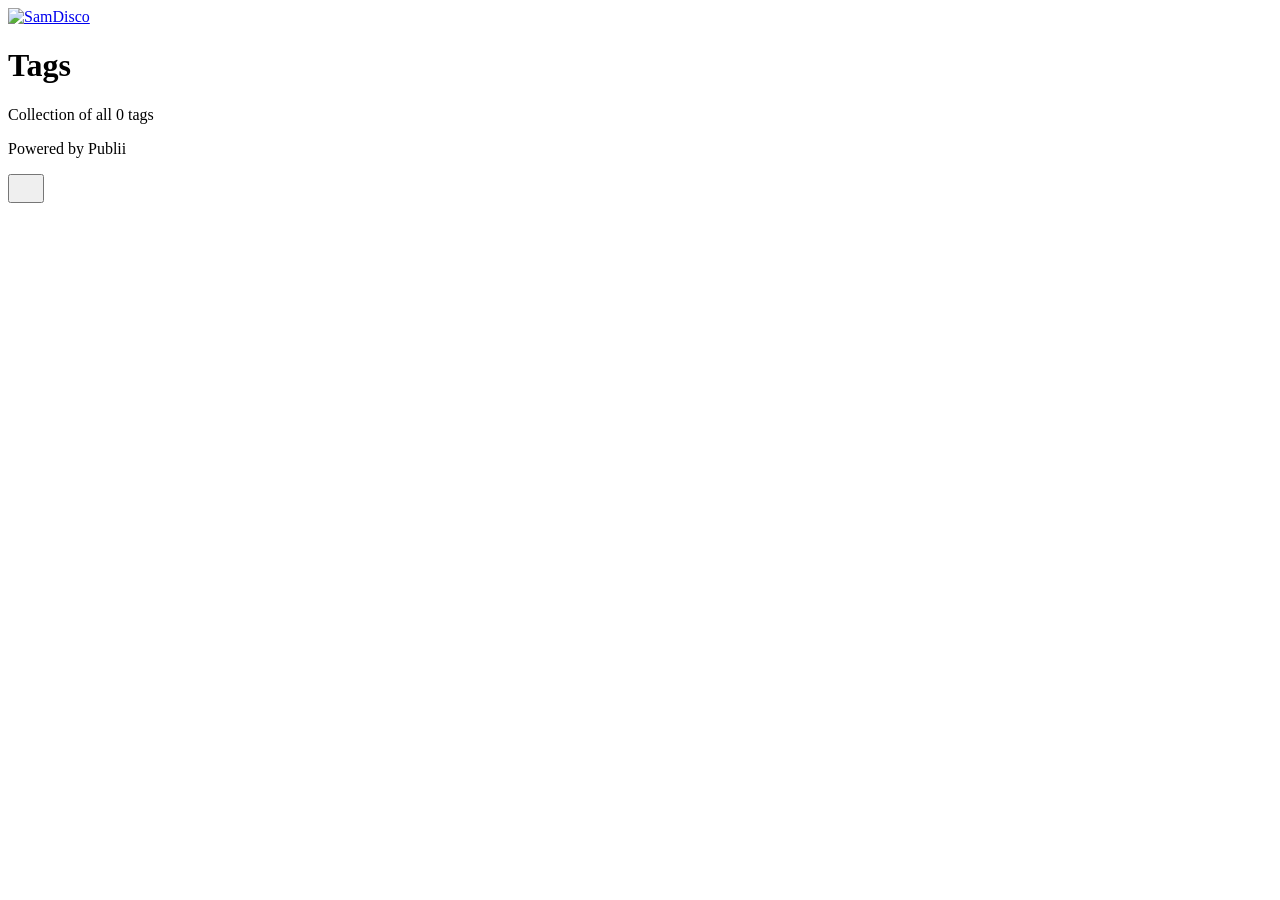
==== tags/index.html @ 28a570b8 "Updated from Publii" ====
<!DOCTYPE html><html lang="en-gb"><head><meta charset="utf-8"><meta http-equiv="X-UA-Compatible" content="IE=edge"><meta name="viewport" content="width=device-width,initial-scale=1"><title>All tags - SamDisco</title><meta name="robots" content="noindex, follow"><meta name="generator" content="Publii Open-Source CMS for Static Site"><link rel="alternate" type="application/atom+xml" href="https://samdisco.com/feed.xml" title="SamDisco - RSS"><link rel="alternate" type="application/json" href="https://samdisco.com/feed.json" title="SamDisco - JSON"><meta property="og:title" content="SamDisco"><meta property="og:image" content="https://samdisco.com/media/website/Sam-Disco-2.png"><meta property="og:image:width" content="2000"><meta property="og:image:height" content="2000"><meta property="og:site_name" content="SamDisco"><meta property="og:description" content=""><meta property="og:url" content="https://samdisco.com/tags/"><meta property="og:type" content="website"><link rel="preload" href="https://samdisco.com/assets/dynamic/fonts/nunito/nunito.woff2" as="font" type="font/woff2" crossorigin><link rel="preload" href="https://samdisco.com/assets/dynamic/fonts/nunito/nunito-italic.woff2" as="font" type="font/woff2" crossorigin><link rel="stylesheet" href="https://samdisco.com/assets/css/style.css?v&#x3D;a2e61ca792061f25178010ecb160eda7"><script type="application/ld+json">{"@context":"http://schema.org","@type":"Organization","name":"SamDisco","logo":"https://samdisco.com/media/website/Sam-Disco-2.png","url":"https://samdisco.com/"}</script><noscript><style>img[loading] {
                    opacity: 1;
                }</style></noscript></head><body class="tags-template"><header class="top js-header"><a class="logo" href="https://samdisco.com/"><img src="https://samdisco.com/media/website/Sam-Disco-2.png" alt="SamDisco" width="2000" height="2000"></a></header><main class="page page--tags"><div class="hero hero--noimage"><header class="hero__content"><div class="wrapper"><h1>Tags</h1><p class="page__desc">Collection of all 0 tags</p></div></header></div><div class="wrapper"><ul class="feed feed--grid"></ul></div></main><footer class="footer"><div class="wrapper"><div class="footer__copyright"><p>Powered by Publii</p></div><button id="backToTop" class="footer__bttop" aria-label="Back to top" title="Back to top"><svg width="20" height="20"><use xlink:href="https://samdisco.com/assets/svg/svg-map.svg#toparrow"/></svg></button></div></footer><script defer="defer" src="https://samdisco.com/assets/js/scripts.min.js?v&#x3D;dafec4f87fead6718cb125f0b0fc8441"></script><script>window.publiiThemeMenuConfig={mobileMenuMode:'sidebar',animationSpeed:300,submenuWidth: 'auto',doubleClickTime:500,mobileMenuExpandableSubmenus:true,relatedContainerForOverlayMenuSelector:'.top'};</script><script>var images = document.querySelectorAll('img[loading]');
        for (var i = 0; i < images.length; i++) {
            if (images[i].complete) {
                images[i].classList.add('is-loaded');
            } else {
                images[i].addEventListener('load', function () {
                    this.classList.add('is-loaded');
                }, false);
            }
        }</script></body></html>
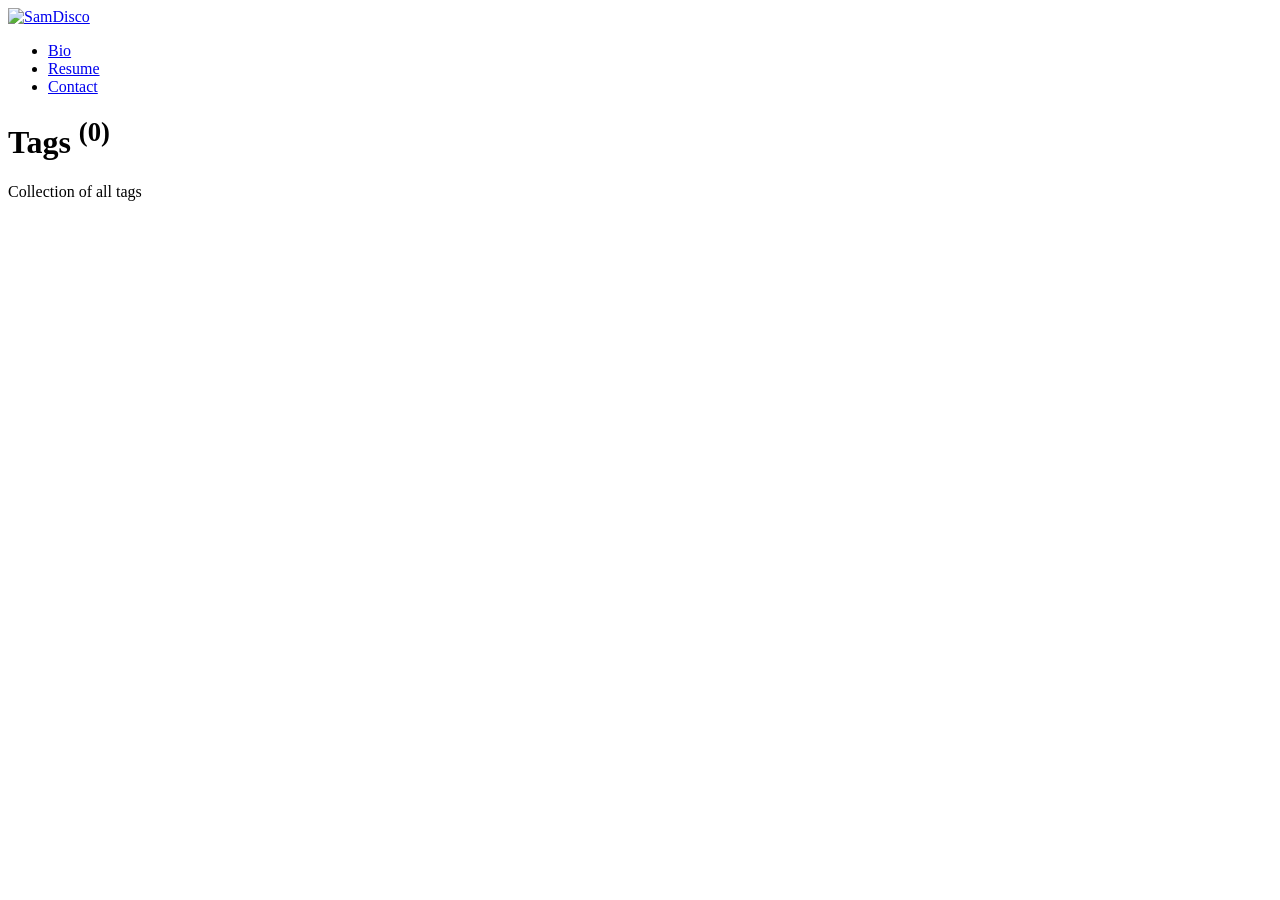
==== commit eec7d661: "Updated from Publii" ====
--- a/tags/index.html
+++ b/tags/index.html
@@ -1,12 +1,5 @@
-<!DOCTYPE html><html lang="en-gb"><head><meta charset="utf-8"><meta http-equiv="X-UA-Compatible" content="IE=edge"><meta name="viewport" content="width=device-width,initial-scale=1"><title>All tags - SamDisco</title><meta name="robots" content="noindex, follow"><meta name="generator" content="Publii Open-Source CMS for Static Site"><link rel="alternate" type="application/atom+xml" href="https://samdisco.com/feed.xml" title="SamDisco - RSS"><link rel="alternate" type="application/json" href="https://samdisco.com/feed.json" title="SamDisco - JSON"><meta property="og:title" content="SamDisco"><meta property="og:image" content="https://samdisco.com/media/website/Sam-Disco-2.png"><meta property="og:image:width" content="2000"><meta property="og:image:height" content="2000"><meta property="og:site_name" content="SamDisco"><meta property="og:description" content=""><meta property="og:url" content="https://samdisco.com/tags/"><meta property="og:type" content="website"><link rel="preload" href="https://samdisco.com/assets/dynamic/fonts/nunito/nunito.woff2" as="font" type="font/woff2" crossorigin><link rel="preload" href="https://samdisco.com/assets/dynamic/fonts/nunito/nunito-italic.woff2" as="font" type="font/woff2" crossorigin><link rel="stylesheet" href="https://samdisco.com/assets/css/style.css?v&#x3D;a2e61ca792061f25178010ecb160eda7"><script type="application/ld+json">{"@context":"http://schema.org","@type":"Organization","name":"SamDisco","logo":"https://samdisco.com/media/website/Sam-Disco-2.png","url":"https://samdisco.com/"}</script><noscript><style>img[loading] {
-                    opacity: 1;
-                }</style></noscript></head><body class="tags-template"><header class="top js-header"><a class="logo" href="https://samdisco.com/"><img src="https://samdisco.com/media/website/Sam-Disco-2.png" alt="SamDisco" width="2000" height="2000"></a></header><main class="page page--tags"><div class="hero hero--noimage"><header class="hero__content"><div class="wrapper"><h1>Tags</h1><p class="page__desc">Collection of all 0 tags</p></div></header></div><div class="wrapper"><ul class="feed feed--grid"></ul></div></main><footer class="footer"><div class="wrapper"><div class="footer__copyright"><p>Powered by Publii</p></div><button id="backToTop" class="footer__bttop" aria-label="Back to top" title="Back to top"><svg width="20" height="20"><use xlink:href="https://samdisco.com/assets/svg/svg-map.svg#toparrow"/></svg></button></div></footer><script defer="defer" src="https://samdisco.com/assets/js/scripts.min.js?v&#x3D;dafec4f87fead6718cb125f0b0fc8441"></script><script>window.publiiThemeMenuConfig={mobileMenuMode:'sidebar',animationSpeed:300,submenuWidth: 'auto',doubleClickTime:500,mobileMenuExpandableSubmenus:true,relatedContainerForOverlayMenuSelector:'.top'};</script><script>var images = document.querySelectorAll('img[loading]');
-        for (var i = 0; i < images.length; i++) {
-            if (images[i].complete) {
-                images[i].classList.add('is-loaded');
-            } else {
-                images[i].addEventListener('load', function () {
-                    this.classList.add('is-loaded');
-                }, false);
-            }
-        }</script></body></html>+<!DOCTYPE html><html lang="en-us"><head><meta charset="utf-8"><meta http-equiv="X-UA-Compatible" content="IE=edge"><meta name="viewport" content="width=device-width,initial-scale=1,user-scalable=no"><title>All tags - SamDisco</title><meta name="robots" content="noindex, follow"><meta name="generator" content="Publii Open-Source CMS for Static Site"><link rel="alternate" type="application/atom+xml" href="https://samdisco.com/feed.xml" title="SamDisco - RSS"><link rel="alternate" type="application/json" href="https://samdisco.com/feed.json" title="SamDisco - JSON"><meta property="og:title" content="SamDisco"><meta property="og:image" content="https://samdisco.com/media/website/Untitled.png"><meta property="og:image:width" content="512"><meta property="og:image:height" content="512"><meta property="og:site_name" content="SamDisco"><meta property="og:description" content=""><meta property="og:url" content="https://samdisco.com/tags/"><meta property="og:type" content="website"><link rel="preload" href="https://samdisco.com/assets/dynamic/fonts/susemono/susemono.woff2" as="font" type="font/woff2" crossorigin><link rel="preload" href="https://samdisco.com/assets/dynamic/fonts/susemono/susemono-italic.woff2" as="font" type="font/woff2" crossorigin><link rel="preload" href="https://samdisco.com/assets/dynamic/fonts/bitcount/bitcount.woff2" as="font" type="font/woff2" crossorigin><link rel="stylesheet" href="https://samdisco.com/assets/css/fontawesome-all.min.css?v&#x3D;85514f933f9e0b82460af63f1a403fa5"><link rel="stylesheet" href="https://samdisco.com/assets/css/style.css?v&#x3D;749105cc4754671b45592ff9f9ace149"><noscript><link rel="stylesheet" href="https://samdisco.com/assets/css/noscript.css?v&#x3D;efa867a99f5064d6729e4dc2008ad50b"></noscript><script type="application/ld+json">{"@context":"http://schema.org","@type":"Organization","name":"SamDisco","logo":"https://samdisco.com/media/website/Untitled.png","url":"https://samdisco.com/"}</script><style>#wrapper > .bg {
+               background-image: url(https://samdisco.com/assets/images/overlay.png), linear-gradient(0deg, rgba(0, 0, 0, 0.1), rgba(0, 0, 0, 0.1)), url(https://samdisco.com/media/website/piqsels.com-id-ovfwf.jpg);
+           }</style><noscript><style>img[loading] {
+                    opacity: 1;
+                }</style></noscript></head><body class="is-preload tags-template"><div id="wrapper"><header id="header"><a class="logo logo-image" href="https://samdisco.com/"><img src="https://samdisco.com/media/website/Untitled.png" alt="SamDisco" width="512" height="512"></a></header><nav id="nav"><ul class="links"><li><a href="https://samdisco.com/bio.html" target="_self">Bio</a></li><li><a href="https://samdisco.com/resume.html" target="_self">Resume</a></li><li><a href="https://samdisco.com/contact.html" target="_self">Contact</a></li></ul></nav><main id="main"><header class="page-header"><h1>Tags <sup>(0)</sup></h1><p>Collection of all tags</p></header><section class="posts"></section></main><footer id="copyright"><p>‎ </p></footer></div><script src="https://samdisco.com/assets/js/jquery.min.js?v&#x3D;c9771cc3e90e18f5336eedbd0fffb2cf"></script><script src="https://samdisco.com/assets/js/jquery.scrollex.min.js?v&#x3D;f89065e3d988006af9791b44561d7c90"></script><script src="https://samdisco.com/assets/js/jquery.scrolly.min.js?v&#x3D;1ed5a78bde1476875a40f6b9ff44fc14"></script><script src="https://samdisco.com/assets/js/browser.min.js?v&#x3D;c07298dd19048a8a69ad97e754dfe8d0"></script><script src="https://samdisco.com/assets/js/breakpoints.min.js?v&#x3D;81a479eb099e3b187613943b085923b8"></script><script src="https://samdisco.com/assets/js/util.min.js?v&#x3D;4201a626f8c9b614a663b3a1d7d82615"></script><script src="https://samdisco.com/assets/js/main.min.js?v&#x3D;56233c354bd814758be8bff42f7e13a5"></script><script>/*<![CDATA[*/var images=document.querySelectorAll("img[loading]");for(var i=0;i<images.length;i++){if(images[i].complete){images[i].classList.add("is-loaded")}else{images[i].addEventListener("load",function(){this.classList.add("is-loaded")},false)}};/*]]>*/</script></body></html>
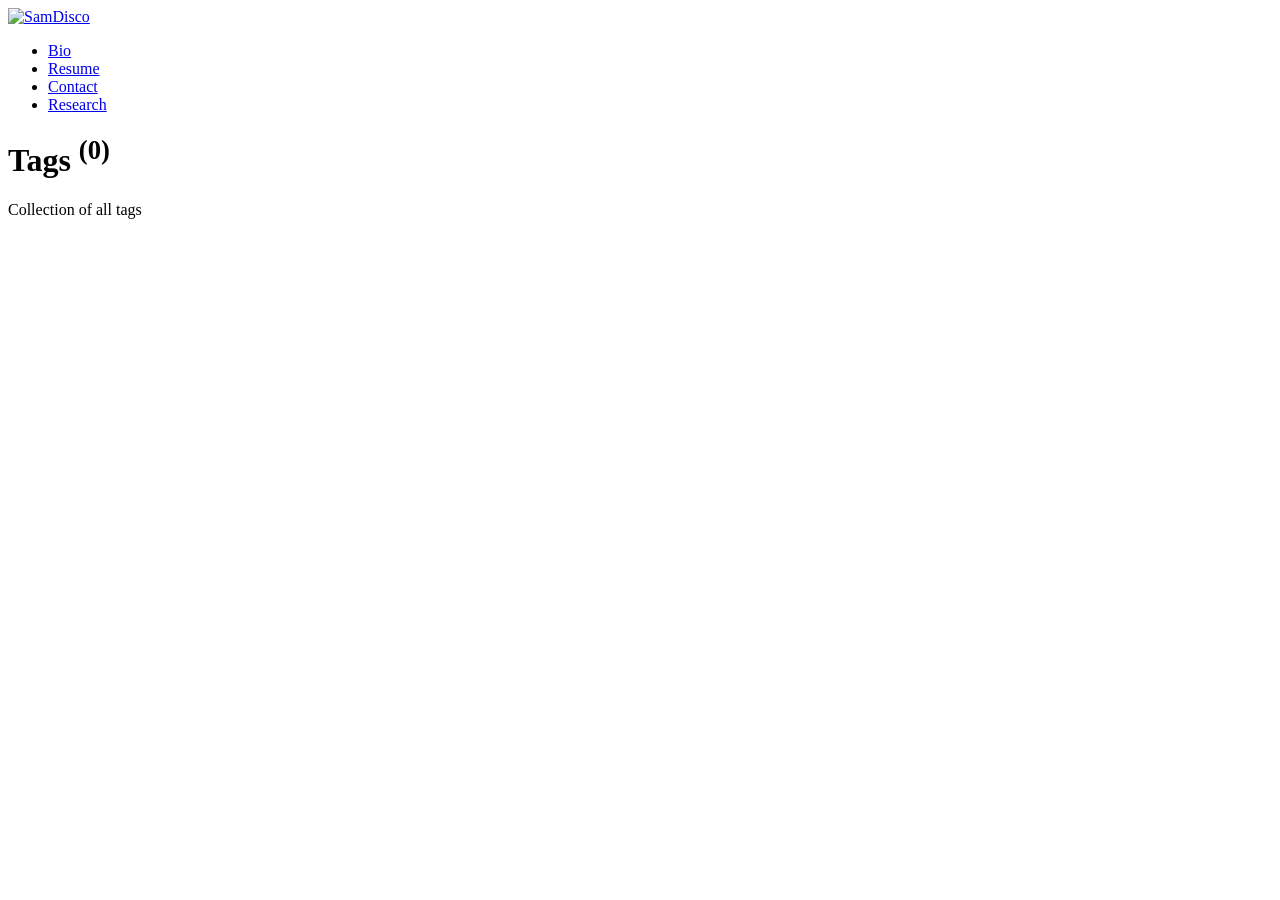
==== commit 74410687: "Updated from Publii" ====
--- a/tags/index.html
+++ b/tags/index.html
@@ -1,5 +1,5 @@
-<!DOCTYPE html><html lang="en-us"><head><meta charset="utf-8"><meta http-equiv="X-UA-Compatible" content="IE=edge"><meta name="viewport" content="width=device-width,initial-scale=1,user-scalable=no"><title>All tags - SamDisco</title><meta name="robots" content="noindex, follow"><meta name="generator" content="Publii Open-Source CMS for Static Site"><link rel="alternate" type="application/atom+xml" href="https://samdisco.com/feed.xml" title="SamDisco - RSS"><link rel="alternate" type="application/json" href="https://samdisco.com/feed.json" title="SamDisco - JSON"><meta property="og:title" content="SamDisco"><meta property="og:image" content="https://samdisco.com/media/website/Untitled.png"><meta property="og:image:width" content="512"><meta property="og:image:height" content="512"><meta property="og:site_name" content="SamDisco"><meta property="og:description" content=""><meta property="og:url" content="https://samdisco.com/tags/"><meta property="og:type" content="website"><link rel="preload" href="https://samdisco.com/assets/dynamic/fonts/susemono/susemono.woff2" as="font" type="font/woff2" crossorigin><link rel="preload" href="https://samdisco.com/assets/dynamic/fonts/susemono/susemono-italic.woff2" as="font" type="font/woff2" crossorigin><link rel="preload" href="https://samdisco.com/assets/dynamic/fonts/bitcount/bitcount.woff2" as="font" type="font/woff2" crossorigin><link rel="stylesheet" href="https://samdisco.com/assets/css/fontawesome-all.min.css?v&#x3D;85514f933f9e0b82460af63f1a403fa5"><link rel="stylesheet" href="https://samdisco.com/assets/css/style.css?v&#x3D;749105cc4754671b45592ff9f9ace149"><noscript><link rel="stylesheet" href="https://samdisco.com/assets/css/noscript.css?v&#x3D;efa867a99f5064d6729e4dc2008ad50b"></noscript><script type="application/ld+json">{"@context":"http://schema.org","@type":"Organization","name":"SamDisco","logo":"https://samdisco.com/media/website/Untitled.png","url":"https://samdisco.com/"}</script><style>#wrapper > .bg {
+<!DOCTYPE html><html lang="en-us"><head><meta charset="utf-8"><meta http-equiv="X-UA-Compatible" content="IE=edge"><meta name="viewport" content="width=device-width,initial-scale=1,user-scalable=no"><title>All tags - SamDisco</title><meta name="robots" content="noindex, follow"><meta name="generator" content="Publii Open-Source CMS for Static Site"><link rel="alternate" type="application/atom+xml" href="https://samdisco.com/feed.xml" title="SamDisco - RSS"><link rel="alternate" type="application/json" href="https://samdisco.com/feed.json" title="SamDisco - JSON"><meta property="og:title" content="SamDisco"><meta property="og:image" content="https://samdisco.com/media/website/Disco-3.png"><meta property="og:image:width" content="512"><meta property="og:image:height" content="512"><meta property="og:site_name" content="SamDisco"><meta property="og:description" content=""><meta property="og:url" content="https://samdisco.com/tags/"><meta property="og:type" content="website"><link rel="preload" href="https://samdisco.com/assets/dynamic/fonts/susemono/susemono.woff2" as="font" type="font/woff2" crossorigin><link rel="preload" href="https://samdisco.com/assets/dynamic/fonts/susemono/susemono-italic.woff2" as="font" type="font/woff2" crossorigin><link rel="preload" href="https://samdisco.com/assets/dynamic/fonts/bitcount/bitcount.woff2" as="font" type="font/woff2" crossorigin><link rel="stylesheet" href="https://samdisco.com/assets/css/fontawesome-all.min.css?v&#x3D;85514f933f9e0b82460af63f1a403fa5"><link rel="stylesheet" href="https://samdisco.com/assets/css/style.css?v&#x3D;749105cc4754671b45592ff9f9ace149"><noscript><link rel="stylesheet" href="https://samdisco.com/assets/css/noscript.css?v&#x3D;efa867a99f5064d6729e4dc2008ad50b"></noscript><script type="application/ld+json">{"@context":"http://schema.org","@type":"Organization","name":"SamDisco","logo":"https://samdisco.com/media/website/Disco-3.png","url":"https://samdisco.com/"}</script><style>#wrapper > .bg {
                background-image: url(https://samdisco.com/assets/images/overlay.png), linear-gradient(0deg, rgba(0, 0, 0, 0.1), rgba(0, 0, 0, 0.1)), url(https://samdisco.com/media/website/piqsels.com-id-ovfwf.jpg);
            }</style><noscript><style>img[loading] {
                     opacity: 1;
-                }</style></noscript></head><body class="is-preload tags-template"><div id="wrapper"><header id="header"><a class="logo logo-image" href="https://samdisco.com/"><img src="https://samdisco.com/media/website/Untitled.png" alt="SamDisco" width="512" height="512"></a></header><nav id="nav"><ul class="links"><li><a href="https://samdisco.com/bio.html" target="_self">Bio</a></li><li><a href="https://samdisco.com/resume.html" target="_self">Resume</a></li><li><a href="https://samdisco.com/contact.html" target="_self">Contact</a></li></ul></nav><main id="main"><header class="page-header"><h1>Tags <sup>(0)</sup></h1><p>Collection of all tags</p></header><section class="posts"></section></main><footer id="copyright"><p>‎ </p></footer></div><script src="https://samdisco.com/assets/js/jquery.min.js?v&#x3D;c9771cc3e90e18f5336eedbd0fffb2cf"></script><script src="https://samdisco.com/assets/js/jquery.scrollex.min.js?v&#x3D;f89065e3d988006af9791b44561d7c90"></script><script src="https://samdisco.com/assets/js/jquery.scrolly.min.js?v&#x3D;1ed5a78bde1476875a40f6b9ff44fc14"></script><script src="https://samdisco.com/assets/js/browser.min.js?v&#x3D;c07298dd19048a8a69ad97e754dfe8d0"></script><script src="https://samdisco.com/assets/js/breakpoints.min.js?v&#x3D;81a479eb099e3b187613943b085923b8"></script><script src="https://samdisco.com/assets/js/util.min.js?v&#x3D;4201a626f8c9b614a663b3a1d7d82615"></script><script src="https://samdisco.com/assets/js/main.min.js?v&#x3D;56233c354bd814758be8bff42f7e13a5"></script><script>/*<![CDATA[*/var images=document.querySelectorAll("img[loading]");for(var i=0;i<images.length;i++){if(images[i].complete){images[i].classList.add("is-loaded")}else{images[i].addEventListener("load",function(){this.classList.add("is-loaded")},false)}};/*]]>*/</script></body></html>+                }</style></noscript></head><body class="is-preload tags-template"><div id="wrapper"><header id="header"><a class="logo logo-image" href="https://samdisco.com/"><img src="https://samdisco.com/media/website/Disco-3.png" alt="SamDisco" width="512" height="512"></a></header><nav id="nav"><ul class="links"><li><a href="https://samdisco.com/bio.html" target="_self">Bio</a></li><li><a href="https://samdisco.com/resume.html" target="_self">Resume</a></li><li><a href="https://samdisco.com/contact.html" target="_self">Contact</a></li><li><a href="https://samdisco.com/research.html" target="_self">Research</a></li></ul></nav><main id="main"><header class="page-header"><h1>Tags <sup>(0)</sup></h1><p>Collection of all tags</p></header><section class="posts"></section></main><footer id="copyright"><p>‎ </p></footer></div><script src="https://samdisco.com/assets/js/jquery.min.js?v&#x3D;c9771cc3e90e18f5336eedbd0fffb2cf"></script><script src="https://samdisco.com/assets/js/jquery.scrollex.min.js?v&#x3D;f89065e3d988006af9791b44561d7c90"></script><script src="https://samdisco.com/assets/js/jquery.scrolly.min.js?v&#x3D;1ed5a78bde1476875a40f6b9ff44fc14"></script><script src="https://samdisco.com/assets/js/browser.min.js?v&#x3D;c07298dd19048a8a69ad97e754dfe8d0"></script><script src="https://samdisco.com/assets/js/breakpoints.min.js?v&#x3D;81a479eb099e3b187613943b085923b8"></script><script src="https://samdisco.com/assets/js/util.min.js?v&#x3D;4201a626f8c9b614a663b3a1d7d82615"></script><script src="https://samdisco.com/assets/js/main.min.js?v&#x3D;56233c354bd814758be8bff42f7e13a5"></script><script>/*<![CDATA[*/var images=document.querySelectorAll("img[loading]");for(var i=0;i<images.length;i++){if(images[i].complete){images[i].classList.add("is-loaded")}else{images[i].addEventListener("load",function(){this.classList.add("is-loaded")},false)}};/*]]>*/</script></body></html>
